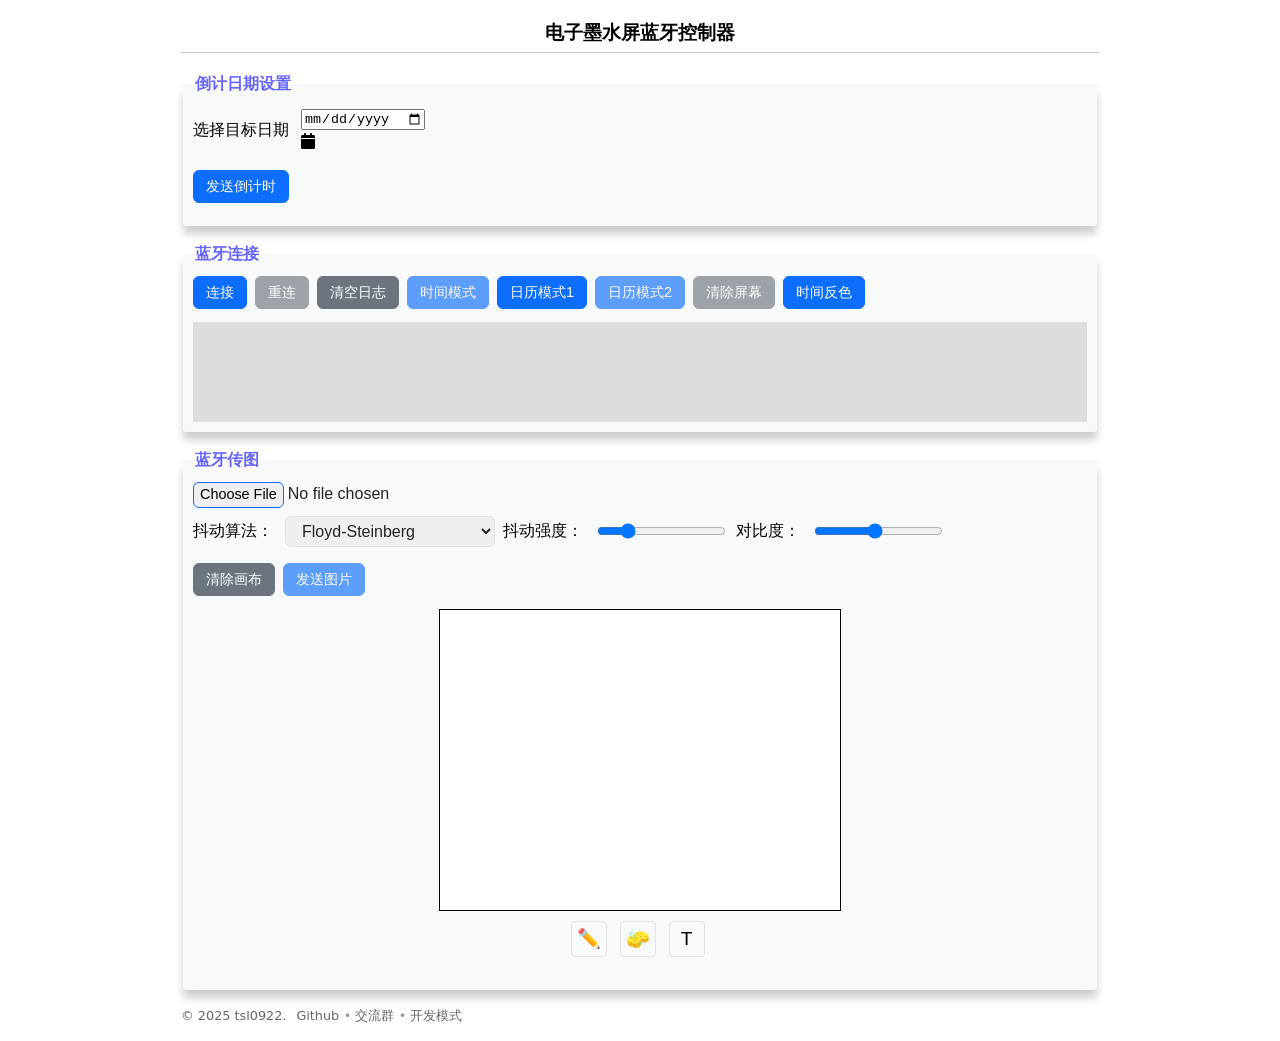
==== hm213/index.html @ 1368d577 "new" ====
<!doctype html>
<html lang="en">
<head>
    <meta charset="utf-8">
    <meta name="viewport" content="width=device-width, initial-scale=1">
    <title>电子墨水屏蓝牙控制器</title>
    <link rel="stylesheet" href="css/main.css?v=20250607">
    <!-- 新增：引入Font Awesome用于日历图标 -->
    <link rel="stylesheet" href="https://cdnjs.cloudflare.com/ajax/libs/font-awesome/6.0.0/css/all.min.css">
</head>


<body>
    <div class="main">
        <h3>电子墨水屏蓝牙控制器</h3>
<fieldset>
            <legend>倒计日期设置</legend>
            <div class="flex-container">
                <div class="flex-group" style="flex: 1;">
                    <label for="targetDate" class="block text-sm font-medium text-gray-700 mb-2">选择目标日期</label>
                    <div class="relative">
                        <input type="date" id="targetDate" class="w-full px-4 py-2 rounded border border-gray-300">
                        <div class="absolute right-3 top-1/2 -translate-y-1/2 text-gray-400">
                            <i class="fa fa-calendar"></i>
                        </div>
                    </div>
                </div>  
            </div>
            
            <div class="flex-container" style="margin-top: 1rem;">
                <div class="flex-group">               
                    <button id="sendDateTime" type="button" class="primary" onclick="sendDateTimeToLowerMachine()">发送倒计时</button>
                </div> 
            </div>
        </fieldset>
        <fieldset>
            <legend>蓝牙连接</legend>
            <div class="flex-container">
                <div class="flex-group">
                    <button id="connectbutton" type="button" class="primary" onclick="preConnect()">连接</button>
                    <button id="reconnectbutton" type="button" class="secondary" onclick="reConnect()">重连</button>
					<button type="button" class="secondary" onclick="clearLog()">清空日志</button>
                </div>
				<div class="flex-group debug">
					<label for="epddriver">驱动</label>
					<select id="epddriver" onchange="updateDitcherOptions()">
						<option value="01" data-color="blackWhiteColor" data-size="4.2_400_300">UC8176/UC8276(黑白)</option>
						<option value="03" data-color="threeColor" data-size="4.2_400_300">UC8176/UC8276(三色)</option>
						<option value="04" data-color="blackWhiteColor" data-size="4.2_400_300">SSD1619/SSD1683(黑白)</option>
						<option value="02" data-color="threeColor" data-size="4.2_400_300">SSD1619/SSD1683(三色)</option>
						<option value="05" data-color="fourColor" data-size="4.2_400_300">JD79668(四色)</option>
					</select>
				</div>
				<div class="flex-group debug">
					<label for="epdpins">引脚</label>
					<input id="epdpins" type="text" value="">
					<button id="setDriverbutton" type="button" class="primary" onclick="setDriver()">确认</button>
				</div>
                <div class="flex-group">
                    <button id="calendarmodebutton" type="button" class="primary" onclick="syncTime(1)">时间模式</button>
					<button id="calendarmodebutton" type="button" class="primary" onclick="syncTime(2)">日历模式1</button>
                    <button id="clockmodebutton" type="button" class="primary" onclick="syncTime(3)">日历模式2</button>
					<button id="clearscreenbutton" type="button" class="secondary" onclick="clearScreen()">清除屏幕</button>
					<button id="calendarmodebutton" type="button" class="primary" onclick="vertcolor()">时间反色</button>
                </div>
                <div class="flex-group debug">
                    <input type="text" id="cmdTXT" value="">
                    <button id="sendcmdbutton" type="button" class="primary" onclick="sendcmd()">发送命令</button>
                </div>
            </div>
			<div id="log"></div>
        </fieldset>

		<fieldset>
        	<legend>蓝牙传图</legend>
			<div class="flex-container">
				<input type="file" id="image_file" onchange="updateImage(true)" accept=".png,.jpg,.bmp,.webp,.jpeg">
			</div>
			<div class="flex-container options">
				<div class="flex-group debug">
					<label for="canvasSize">画布尺寸：</label>
					<select id="canvasSize" onchange="updateCanvasSize()">                                                                                            
						<option value="72_22">72x22</option>
						<option value="128_80" selected>128x80</option>
						<option value="212_104">212x104</option>														
					</select>
				</div>				
				<div class="flex-group debug">
					<label for="ditherMode">颜色模式：</label>
					<select id="ditherMode" onchange="updateImage(false)">
						<option value="blackWhiteColor">双色(黑白)</option>
						<option value="threeColor">三色(黑白红)</option>
						<option value="fourColor">四色(黑白红黄)</option>
						<option value="sixColor">六色(黑白红黄蓝绿)</option>
					</select>
				</div>			
				<div class="flex-group">
					<label for="ditherType">抖动算法：</label>
					<select id="ditherType" onchange="updateImage(false)">
						<option value="floydSteinberg">Floyd-Steinberg</option>
						<option value="atkinson">Atkinson</option>
						<option value="bayer">Bayer</option>
						<option value="stucki">Stucki</option>
						<option value="jarvis">Jarvis-Judice-Ninke</option>
					</select>
				</div>
				<div class="flex-group">
					<label for="ditherStrength">抖动强度：</label>
					<input type="range" min="0" max="5" step="0.1" value="1.0" id="ditherStrength" oninput="updateImage(false)">
				</div>
				<div class="flex-group">
					<label for="contrast">对比度：</label>
					<input type="range" min="0.5" max="2" step="0.1" value="1.2" id="contrast" oninput="updateImage(false)">
				</div>
			</div>
			<div class="flex-container options">
				<div class="flex-group debug">
					<label for="mtusize">MTU：</label>
					<input type="number" id="mtusize" value="244" min="0" max="255">
					<label for="interleavedcount">确认间隔：</label>
					<input type="number" id="interleavedcount" value="0" min="0" max="500">
				</div>
			</div>
			<div class="status-bar"><b>状态：</b><span id="status"></span></div>
			<div class="flex-container">
				<div class="flex-group">
					<button id="clearcanvasbutton" type="button" class="secondary" onclick="clearCanvas()">清除画布</button>
					<button id="downloadArray" type="button" class="secondary debug" onclick="downloadDataArray()">下载数组</button>
					<button id="sendimgbutton" type="button" class="primary" onclick="sendimg()">发送图片</button>
					
				</div>
			</div>
			<div class="canvas-container">
				<div class="canvas-title"></div>
				<canvas id="canvas" width="400" height="300"></canvas>
				<div class="flex-container canvas-tools">
					<div class="flex-group">
						<button id="brush-mode" title="画笔" class="tool-button">✏️</button>
						<button id="eraser-mode" title="橡皮擦" class="tool-button">🧽</button>
						<button id="text-mode" title="添加文字" class="tool-button">T</button>
					</div>
					<div class="flex-group brush-tools">
						<label for="brush-color">画笔：</label>
						<select id="brush-color">
                            <option value="#000000">黑色</option>
                            <option value="#FF0000">红色</option>
                            <option value="#FFFF00">黄色</option>
							<option value="#00FF00">绿色</option>
							<option value="#0000FF">蓝色</option>
                            <option value="#FFFFFF">白色</option>
                        </select>
						<label for="brush-size">粗细：</label>
						<input type="number" id="brush-size" value="2" min="1" max="100">
					</div>
				</div>
				<div class="flex-container canvas-tools">
					<div class="flex-group text-tools">
						<label for="font-family">字体：</label>
						<select id="font-family">
								<option value="Arial">Arial</option>
								<option value="sans-serif">Sans-serif</option>
								<option value="monospace">Monospace</option>
								<option value="SimSun">宋体</option>
								<option value="SimHei">黑体</option>
								<option value="Microsoft Yahei">微软雅黑</option>
								<option value="Microsoft JhengHei">微软正黑体</option>
								<option value="KaiTi">楷体</option>
								<option value="NSimSun">新宋体</option>
								<option value="FangSong">仿宋</option>
								<option value="YouYuan">幼圆</option>
								<option value="LiSu">隶书</option>
								<option value="STHeiti">华文黑体</option>
								<option value="STXihei">华文细黑</option>
								<option value="STKaiti">华文楷体</option>
								<option value="STSong">华文宋体</option>
								<option value="STFangsong">华文仿宋</option>
								<option value="STZhongsong">华文中宋</option>
								<option value="STHupo">华文琥珀</option>
								<option value="STXinwei">华文新魏</option>
								<option value="STLiti">华文隶书</option>
								<option value="STXingkai">华文行楷</option>
								<option value="FZShuTi">方正舒体</option>
								<option value="FZYaoti">方正姚体</option>
								<option value="PingFang SC">苹方</option>
								<option value="Source Han Sans CN">思源黑体</option>
								<option value="Source Han Serif SC">思源宋体</option>
								<option value="WenQuanYi Micro Hei">文泉驿微米黑</option>
							</optgroup>
						</select>
						<label for="font-size">大小：</label>
						<input type="number" id="font-size" value="16" min="1" max="100">
					</div>
					<div class="flex-group text-tools">
						
						<input type="text" id="text-input" placeholder="输入文字" style="width:150px">
					
						
						<button id="text-bold" title="粗体">B</button>
						<button id="text-italic" title="斜体">I</button>
						<button id="add-text-btn" class="primary">添加文字</button>
					</div>
				</div>
			</div>
        </fieldset>
		<div class="footer">
			<span class="copy">&copy; 2025 tsl0922.</span>
			<span class="links">
				<a href="https://github.com/tsl0922/EPD-nRF5">Github</a>
				<a href="https://qm.qq.com/q/SckzhfDxuu">交流群</a>
				<a href="?debug=true" id="debug-toggle">开发模式</a>
			</span>
		</div>
    </div>
    <script type="text/javascript" src="js/dithering.js?v=20250607"></script>
    <script type="text/javascript" src="js/paint.js?v=20250607"></script>
    <script type="text/javascript" src="js/main.js?v=20250607"></script>
</body>

</html>
---- hm213/css/main.css ----
:root {
    --primary-color: #0d6efd;
    --primary-hover: #0b5ed7;
    --secondary-color: #6c757d;
    --secondary-hover: #5c636a;

    --dark-bg: #121212;
    --dark-text: #e0e0e0;
    --dark-fieldset-bg: #1e1e1e;
    --dark-border: #333;
    --dark-code-bg: #2d2d2d;
    --dark-log-bg: #2a2a2a;
    --dark-input-bg: #2d2d2d;
    --dark-input-text: #e0e0e0;
}

body {
    margin: 0;
    padding: 0;
    font-family: system-ui, -apple-system, sans-serif;
}

.debug {
    display: none !important;
}

body.debug-mode .debug {
    display: flex !important;
}

body.debug-mode {
    background-color: var(--dark-bg);
    color: var(--dark-text);
}

body.debug-mode .main {
    background-color: var(--dark-bg);
    color: var(--dark-text);
}

body.debug-mode fieldset {
    background-color: var(--dark-fieldset-bg);
    box-shadow: 0 .5rem 0.5rem rgba(0, 0, 0, 0.5);
}

body.debug-mode h3 {
    border-bottom: 1px solid var(--dark-border);
    color: var(--dark-text);
}

body.debug-mode code {
    background: var(--dark-code-bg);
    color: #ff9800;
}

body.debug-mode #log {
    background: var(--dark-log-bg);
    border: 1px solid var(--dark-border);
}

body.debug-mode #log .time {
    color: #8bc34a;
}

body.debug-mode #log .action {
    color: #03a9f4;
}

body.debug-mode input[type=text],
body.debug-mode input[type=number],
body.debug-mode select {
    background-color: var(--dark-input-bg);
    color: var(--dark-input-text);
    border-color: var(--dark-border);
}

body.debug-mode input[type=file] {
    color: var(--dark-input-text);
    background-color: transparent;
    border-color: var(--dark-border);
}

body.debug-mode input[type=file]::file-selector-button {
    background-color: var(--dark-fieldset-bg);
    color: var(--dark-input-text);
    border-color: var(--dark-border);
}

body.debug-mode input[type=file]::file-selector-button:hover {
    background-color: #333;
    border-color: #444;
}

body.debug-mode fieldset legend {
    color: #64b5f6;
}

.main {
    width: 100%;
    max-width: 950px;
    margin: 0 auto;
    padding: 0 1rem;
    background: #fff;
    font-size: 1rem;
    font-weight: 400;
    line-height: 1.5;
    box-sizing: border-box;
}

.footer {
    display: flex;
    gap: 10px;
    font-size: 0.8rem;
    color: #666;
    flex-wrap: wrap;
    margin: 1rem 0;
}

.footer .links {
    display: flex;
    align-items: center;
}

.footer .links a {
    color: #666;
    text-decoration: none;
    position: relative;
    padding: 0 8px;
}

.footer .links a:first-child {
    padding-left: 0;
}

.footer .links a:not(:last-child)::after {
    content: "•";
    position: absolute;
    right: -4px;
    color: #999;
}

.footer a:hover {
    color: #0d6efd;
    text-decoration: underline;
}

body.debug-mode .footer .links a:not(:last-child)::after {
    color: #666;
}

body.debug-mode .footer {
    color: #999;
}

body.debug-mode .footer a {
    color: #999;
}

body.debug-mode .footer a:hover {
    color: #64b5f6;
}

h3 {
    padding-bottom: .3em;
    border-bottom: 1px solid #CCC;
    text-align: center;
}

fieldset {
    border: none;
    box-shadow: 0 .5rem 0.5rem rgba(0, 0, 0, 0.2);
    background-color: #f8f9fa;
    padding: 10px;
    margin-bottom: 16px;
    border-radius: 4px;
}

fieldset legend {
    font-weight: bold;
    color: rgba(0, 0, 255, 0.6);
}

code {
    padding: .2em .4em;
    margin: 0;
    font-size: 85%;
    background: #CCC;
    border-radius: 3px;
}

.flex-container {
    display: flex;
    flex-wrap: wrap;
    gap: 8px;
    margin-bottom: 8px;
}

.flex-group {
    display: flex;
    flex-wrap: wrap;
    gap: 8px;
    align-items: center;
}

#status {
    margin: 10px 0;
}

#log {
    width: 100%;
    min-height: 100px;
    max-height: 300px;
    margin: 0;
    padding: 5px;
    background: #DDD;
    overflow-y: auto;
    overflow-x: hidden;
    font-family: ui-monospace, SFMono-Regular, SF Mono, Menlo, Consolas, Liberation Mono, monospace;
    box-sizing: border-box;
    word-break: break-word;
}

#log div {
    padding: 2px 0;
}

#log .time,
#log .action {
    display: inline-block;
    white-space: nowrap;
}

#log .time {
    color: #333;
    margin-right: 0.5em;
}

#log .action {
    color: #666;
    margin-right: 0.5em;
}

#canvas-box {
    margin-top: 10px;
    width: 100%;
}

#canvas {
    border: black solid 1px;
    max-width: 100%;
    height: auto;
    display: block;
    margin: 0 auto;
}

button {
    padding: 0.375rem 0.75rem;
    border: 1px solid var(--primary-color);
    border-radius: 0.375rem;
    margin-bottom: 5px;
    white-space: nowrap;
    cursor: pointer;
    font-size: 0.9rem;
}

button:disabled {
    opacity: 0.65;
}

button.primary {
    color: #fff;
    background-color: var(--primary-color);
}

button.primary:hover {
    color: #fff;
    border-color: var(--primary-hover);
    background-color: var(--primary-hover);
}

button.secondary {
    color: #fff;
    background-color: var(--secondary-color);
    border-color: var(--secondary-color);
}

button.secondary:hover {
    color: #fff;
    border-color: var(--secondary-hover);
    background-color: var(--secondary-hover);
}

input[type=text],
input[type=number],
select {
    font-size: 1rem;
    font-weight: 400;
    line-height: 1.5;
    color: #212529;
    border: 1px solid #dee2e6;
    border-radius: 0.375rem;
    padding: .2rem .75rem;
    max-width: 100%;
    box-sizing: border-box;
}

input[type=file] {
    font-size: 1rem;
    font-weight: 400;
    line-height: 1.5;
    color: #212529;
    max-width: 100%;
}

input::file-selector-button {
    font-size: 0.9rem;
    font-weight: 400;
    line-height: 1.5;
    border: 1px solid var(--primary-color);
    border-radius: 0.375rem;
    cursor: pointer;
}

select {
    padding: .3rem 2.25rem .3rem .75rem;
}

input:focus,
select:focus {
    border: 1px solid #86b7fe;
    box-shadow: 0 0 4px rgba(0, 120, 215, 0.8);
    outline: 0;
}

label {
    margin-right: 4px;
    white-space: nowrap;
}

.status-bar {
    display: none;
    font-size: 85%;
    color: #666;
    margin-bottom: 10px;
    padding-bottom: 10px;
    border-bottom: 1px dotted #AAA;
}

canvas.text-placement-mode {
    border: 2px dashed var(--primary-color) !important;
    cursor: text !important; /* Force text cursor */
}

.canvas-title {
    display: none;
    text-align: center;
    margin-bottom: 5px;
    color: var(--primary-color);
}

.canvas-tools {
    margin-top: 10px;
    justify-content: center;
}

.text-tools {
    display: none;
}

.tool-button {
    width: 36px;
    height: 36px;
    font-size: 1.2rem;
    display: inline-flex;
    align-items: center;
    justify-content: center;
    margin-right: 5px;
    background-color: #f8f9fa;
    border: 1px solid #dee2e6;
    border-radius: 4px;
    padding: 0;
    cursor: pointer;
    transition: all 0.2s ease;
}

.tool-button:hover {
    background-color: #e9ecef;
    border-color: #ced4da;
}

.tool-button.active {
    background-color: var(--primary-color);
    color: white;
    border-color: var(--primary-color);
}

body.debug-mode .tool-button {
    background-color: var(--dark-input-bg);
    border-color: var(--dark-border);
    color: var(--dark-text);
}

body.debug-mode .tool-button:hover {
    background-color: #3a3a3a;
    border-color: #444;
}

body.debug-mode .tool-button.active {
    background-color: var(--primary-color);
    color: white;
    border-color: var(--primary-hover);
}

input[type=text]:disabled,
input[type=number]:disabled,
select:disabled {
    opacity: 0.65;
    cursor: not-allowed;
    background-color: #e9ecef;
    color: #6c757d;
}

body.debug-mode input[type=text]:disabled,
body.debug-mode input[type=number]:disabled,
body.debug-mode select:disabled {
    background-color: #1a1a1a;
    color: #666;
    border-color: #2a2a2a;
}

@media (max-width: 768px) {
    .flex-container {
        flex-direction: column;
    }
    .flex-container.options .flex-group label {
        min-width: 80px;
    }

    .canvas-tools.flex-container {
        flex-direction: row;
        flex-wrap: wrap;
        justify-content: center;
    }

    .canvas-tools .flex-group {
        justify-content: center;
        width: 100%;
    }

    #log {
        height: 150px;
        margin-top: 10px;
    }

    fieldset {
        padding: 8px;
    }

    button {
        width: auto;
    }

    input[type=text],
    input[type=number],
    select {
        max-width: 100%;
        margin-bottom: 5px;
    }
}
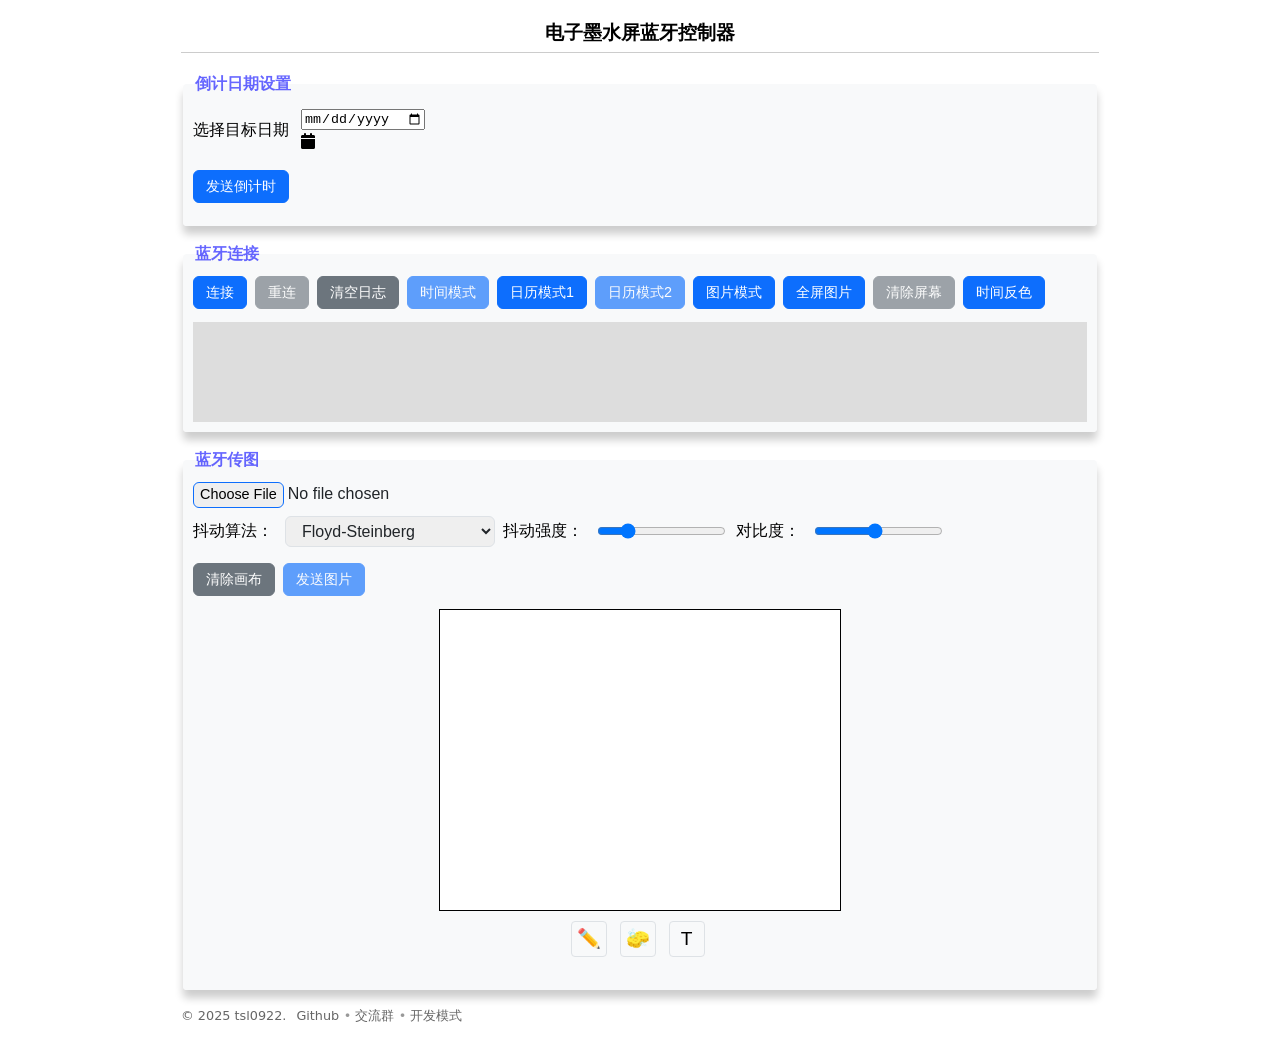
==== commit aa873414: "upji" ====
--- a/hm213/index.html
+++ b/hm213/index.html
@@ -60,6 +60,8 @@
                     <button id="calendarmodebutton" type="button" class="primary" onclick="syncTime(1)">时间模式</button>
 					<button id="calendarmodebutton" type="button" class="primary" onclick="syncTime(2)">日历模式1</button>
                     <button id="clockmodebutton" type="button" class="primary" onclick="syncTime(3)">日历模式2</button>
+					<button id="clockmodebutton" type="button" class="primary" onclick="syncTime(4)">图片模式</button>
+					<button id="clockmodebutton" type="button" class="primary" onclick="syncTime(5)">全屏图片</button>
 					<button id="clearscreenbutton" type="button" class="secondary" onclick="clearScreen()">清除屏幕</button>
 					<button id="calendarmodebutton" type="button" class="primary" onclick="vertcolor()">时间反色</button>
                 </div>
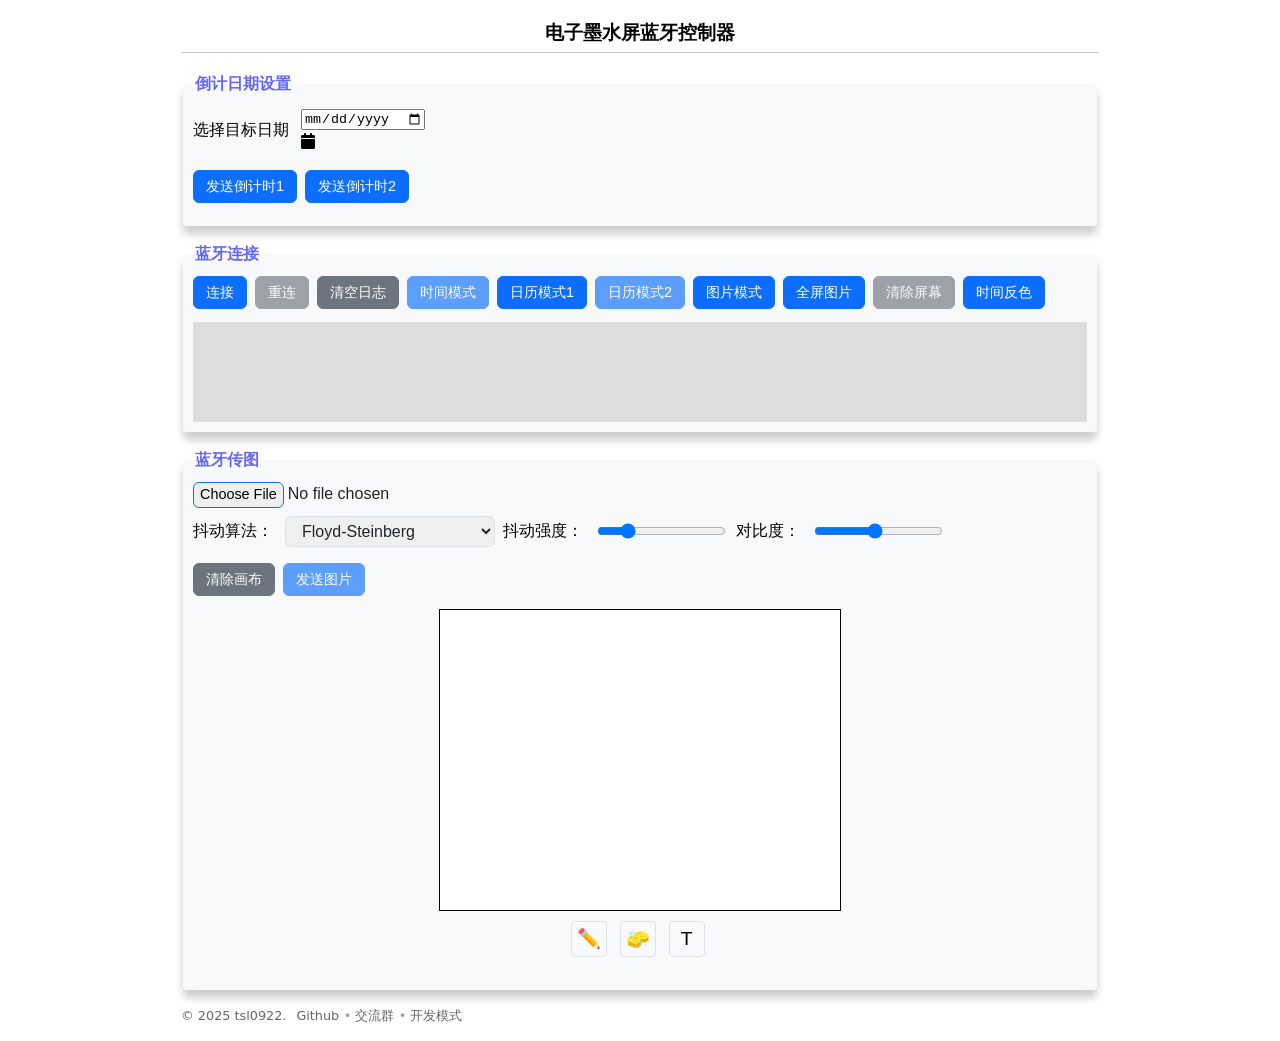
==== commit 766c63c9: "ok" ====
--- a/hm213/index.html
+++ b/hm213/index.html
@@ -29,8 +29,11 @@
             
             <div class="flex-container" style="margin-top: 1rem;">
                 <div class="flex-group">               
-                    <button id="sendDateTime" type="button" class="primary" onclick="sendDateTimeToLowerMachine()">发送倒计时</button>
+                    <button id="sendDateTime1" type="button" class="primary" onclick="sendDateTimeToLowerMachine(1)">发送倒计时1</button>
                 </div> 
+				<div class="flex-group">               
+                    <button id="sendDateTime2" type="button" class="primary" onclick="sendDateTimeToLowerMachine(2)">发送倒计时2</button>
+                </div>
             </div>
         </fieldset>
         <fieldset>
@@ -69,6 +72,12 @@
                     <input type="text" id="cmdTXT" value="">
                     <button id="sendcmdbutton" type="button" class="primary" onclick="sendcmd()">发送命令</button>
                 </div>
+				<div class="flex-container debug" style="width: 100%;">
+					<div class="flex-group" style="width: 100%;">
+						<input type="text" id="cmdCLASS" value="" style="flex: 1; min-width: 0;">
+						<button id="sendclassbutton" type="button" class="primary" onclick="sendclass()">发送课表</button>
+					</div>
+				</div>
             </div>
 			<div id="log"></div>
         </fieldset>
@@ -81,10 +90,11 @@
 			<div class="flex-container options">
 				<div class="flex-group debug">
 					<label for="canvasSize">画布尺寸：</label>
-					<select id="canvasSize" onchange="updateCanvasSize()">                                                                                            
+					<select id="canvasSize" onchange="updateCanvasSize()"> 
+						<option value="64_16">64x16</option>                                                                                           
 						<option value="72_22">72x22</option>
 						<option value="128_80" selected>128x80</option>
-						<option value="212_104">212x104</option>														
+						<option value="216_104">216x104</option>														
 					</select>
 				</div>				
 				<div class="flex-group debug">
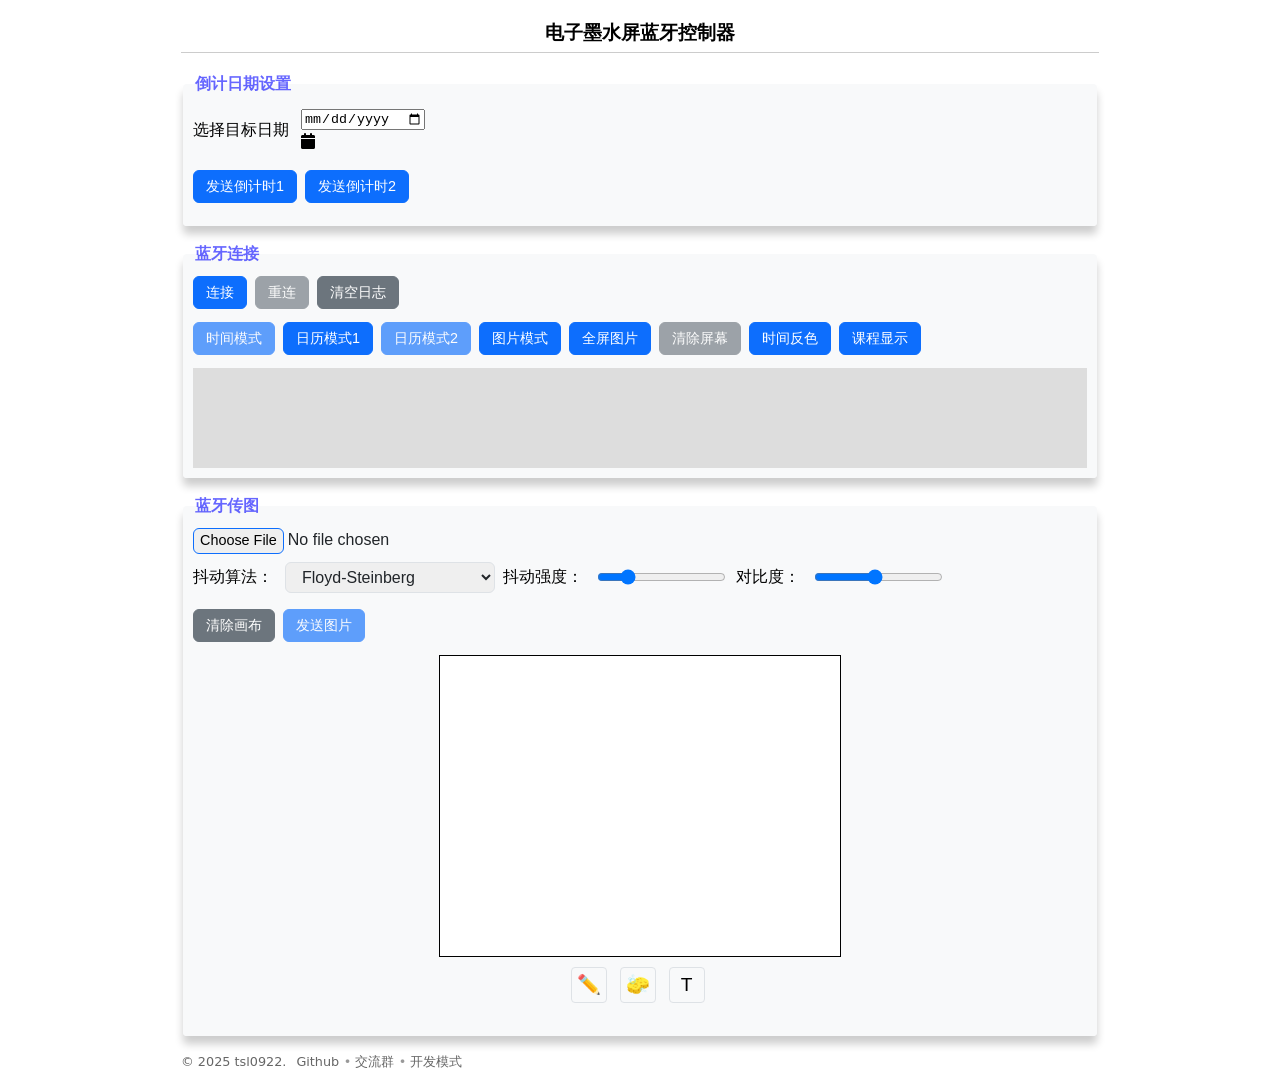
==== commit d22de10b: "Add button for course display in index.html" ====
--- a/hm213/index.html
+++ b/hm213/index.html
@@ -67,6 +67,7 @@
 					<button id="clockmodebutton" type="button" class="primary" onclick="syncTime(5)">全屏图片</button>
 					<button id="clearscreenbutton" type="button" class="secondary" onclick="clearScreen()">清除屏幕</button>
 					<button id="calendarmodebutton" type="button" class="primary" onclick="vertcolor()">时间反色</button>
+					<button id="showcoursebutton" type="button" class="primary" onclick="showcourse()">课程显示</button>
                 </div>
                 <div class="flex-group debug">
                     <input type="text" id="cmdTXT" value="">
@@ -228,4 +229,4 @@
     <script type="text/javascript" src="js/main.js?v=20250607"></script>
 </body>
 
-</html>+</html>
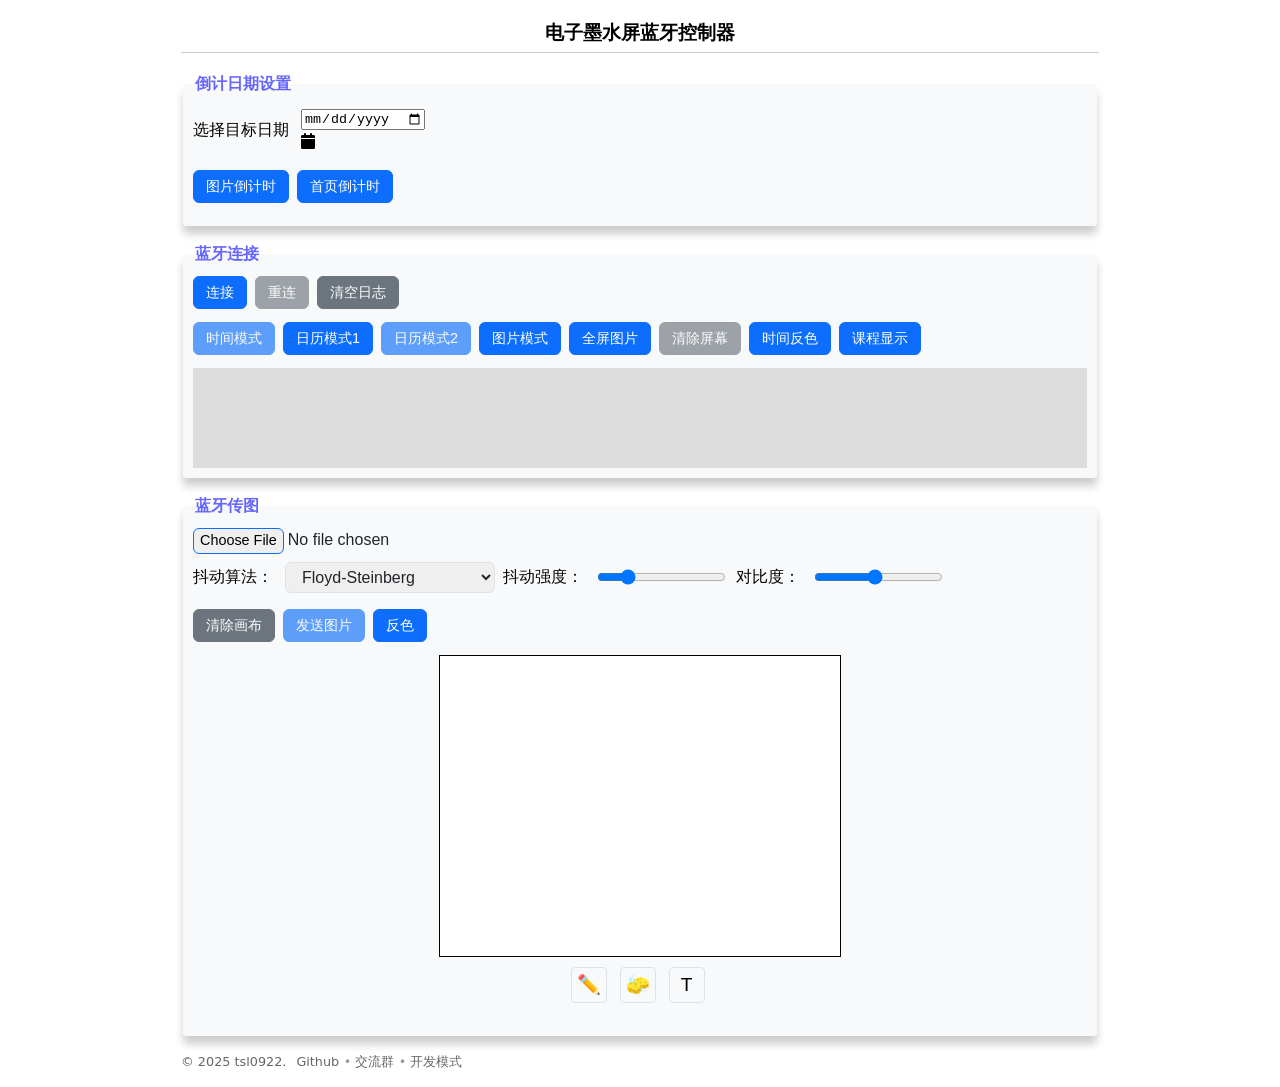
==== commit 42221b99: "hm213: fix sendimg width bug, update main.js" ====
--- a/hm213/index.html
+++ b/hm213/index.html
@@ -29,10 +29,10 @@
             
             <div class="flex-container" style="margin-top: 1rem;">
                 <div class="flex-group">               
-                    <button id="sendDateTime1" type="button" class="primary" onclick="sendDateTimeToLowerMachine(1)">发送倒计时1</button>
+                    <button id="sendDateTime1" type="button" class="primary" onclick="sendDateTimeToLowerMachine(1)">图片倒计时</button>
                 </div> 
 				<div class="flex-group">               
-                    <button id="sendDateTime2" type="button" class="primary" onclick="sendDateTimeToLowerMachine(2)">发送倒计时2</button>
+                    <button id="sendDateTime2" type="button" class="primary" onclick="sendDateTimeToLowerMachine(2)">首页倒计时</button>
                 </div>
             </div>
         </fieldset>
@@ -92,10 +92,13 @@
 				<div class="flex-group debug">
 					<label for="canvasSize">画布尺寸：</label>
 					<select id="canvasSize" onchange="updateCanvasSize()"> 
-						<option value="64_16">64x16</option>                                                                                           
-						<option value="72_22">72x22</option>
-						<option value="128_80" selected>128x80</option>
-						<option value="216_104">216x104</option>														
+						<option value="80_18">80x18首页</option>                                                                                           
+						<option value="72_22">72x22图片</option>
+						<option value="128_80" selected>128x80l图片</option>
+						<option value="216_104">216x104l全屏</option>
+						<option value="256_128">256x128h全屏</option>
+						<option value="88_128">88x128h倒计时</option>	
+						<option value="168_112">168x104h图片</option>													
 					</select>
 				</div>				
 				<div class="flex-group debug">
@@ -140,7 +143,7 @@
 					<button id="clearcanvasbutton" type="button" class="secondary" onclick="clearCanvas()">清除画布</button>
 					<button id="downloadArray" type="button" class="secondary debug" onclick="downloadDataArray()">下载数组</button>
 					<button id="sendimgbutton" type="button" class="primary" onclick="sendimg()">发送图片</button>
-					
+					<button id="invert-canvas-btn" title="画布黑白反色" type="button" class="primary" onclick="invertCanvas()">反色</button>
 				</div>
 			</div>
 			<div class="canvas-container">
@@ -229,4 +232,4 @@
     <script type="text/javascript" src="js/main.js?v=20250607"></script>
 </body>
 
-</html>
+</html>
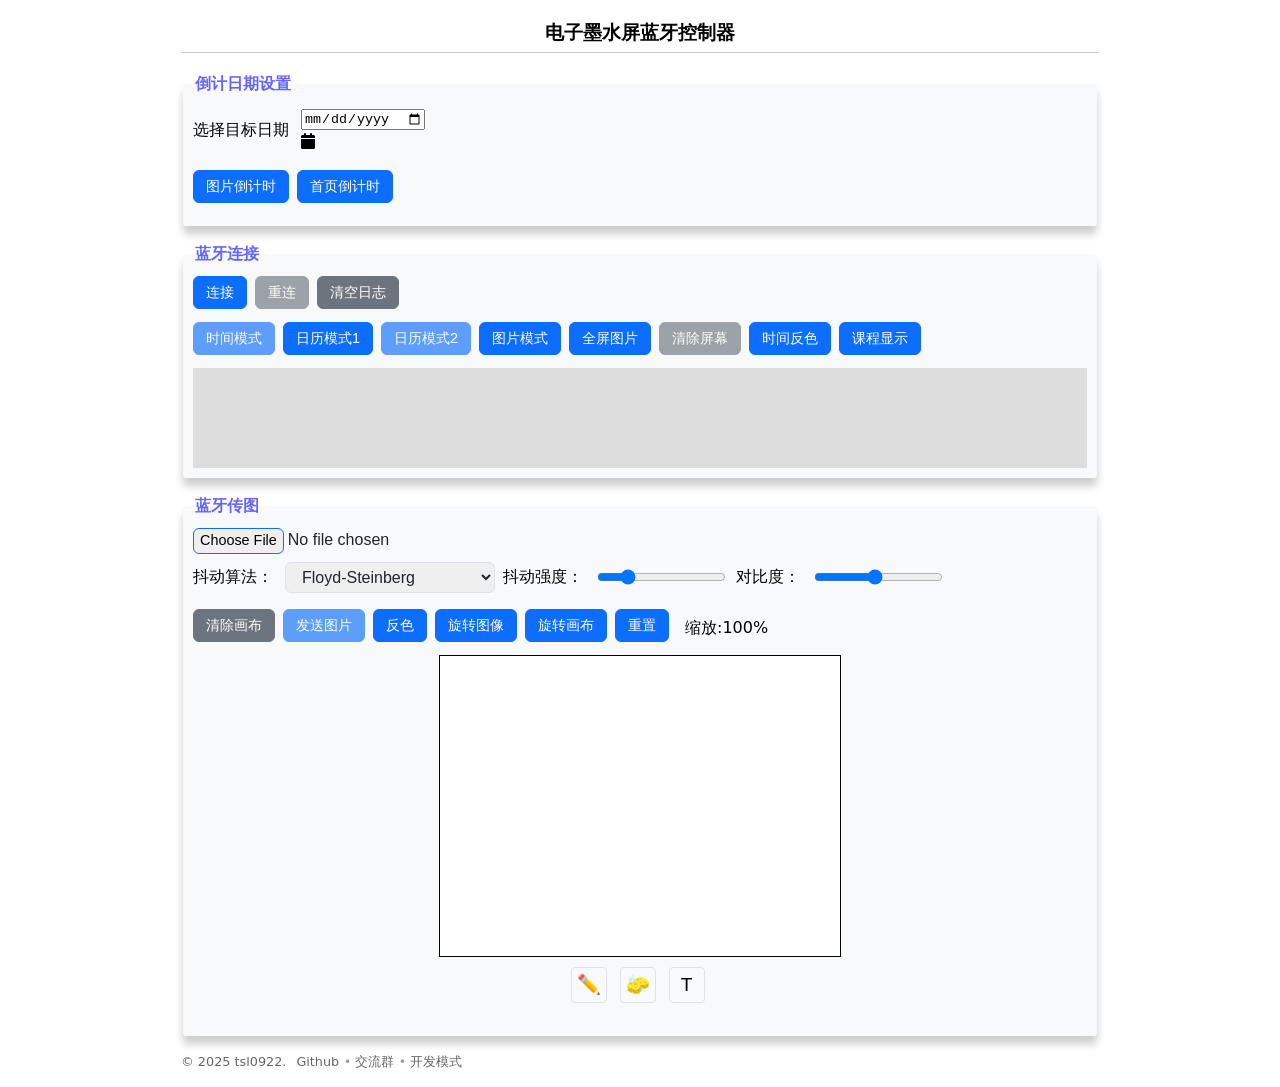
==== commit 2894e8de: "hm213" ====
--- a/hm213/index.html
+++ b/hm213/index.html
@@ -144,6 +144,10 @@
 					<button id="downloadArray" type="button" class="secondary debug" onclick="downloadDataArray()">下载数组</button>
 					<button id="sendimgbutton" type="button" class="primary" onclick="sendimg()">发送图片</button>
 					<button id="invert-canvas-btn" title="画布黑白反色" type="button" class="primary" onclick="invertCanvas()">反色</button>
+					<button id="btnRotateImage" title="旋转图像+90°(仅图片)" type="button" class="primary" onclick="rotateImageOnly()">旋转图像</button>
+                   <button id="btnRotateCanvas" title="旋转画布+90°(全部像素)" type="button" class="primary" onclick="rotateCanvas()">旋转画布</button>
+                   <button id="btnResetView" title="重置预览视图" type="button" class="primary" onclick="resetView()">重置</button>
+                   <span style="margin-left:8px;line-height:28px;">缩放:<span id="scaleInfo">100%</span></span>
 				</div>
 			</div>
 			<div class="canvas-container">
